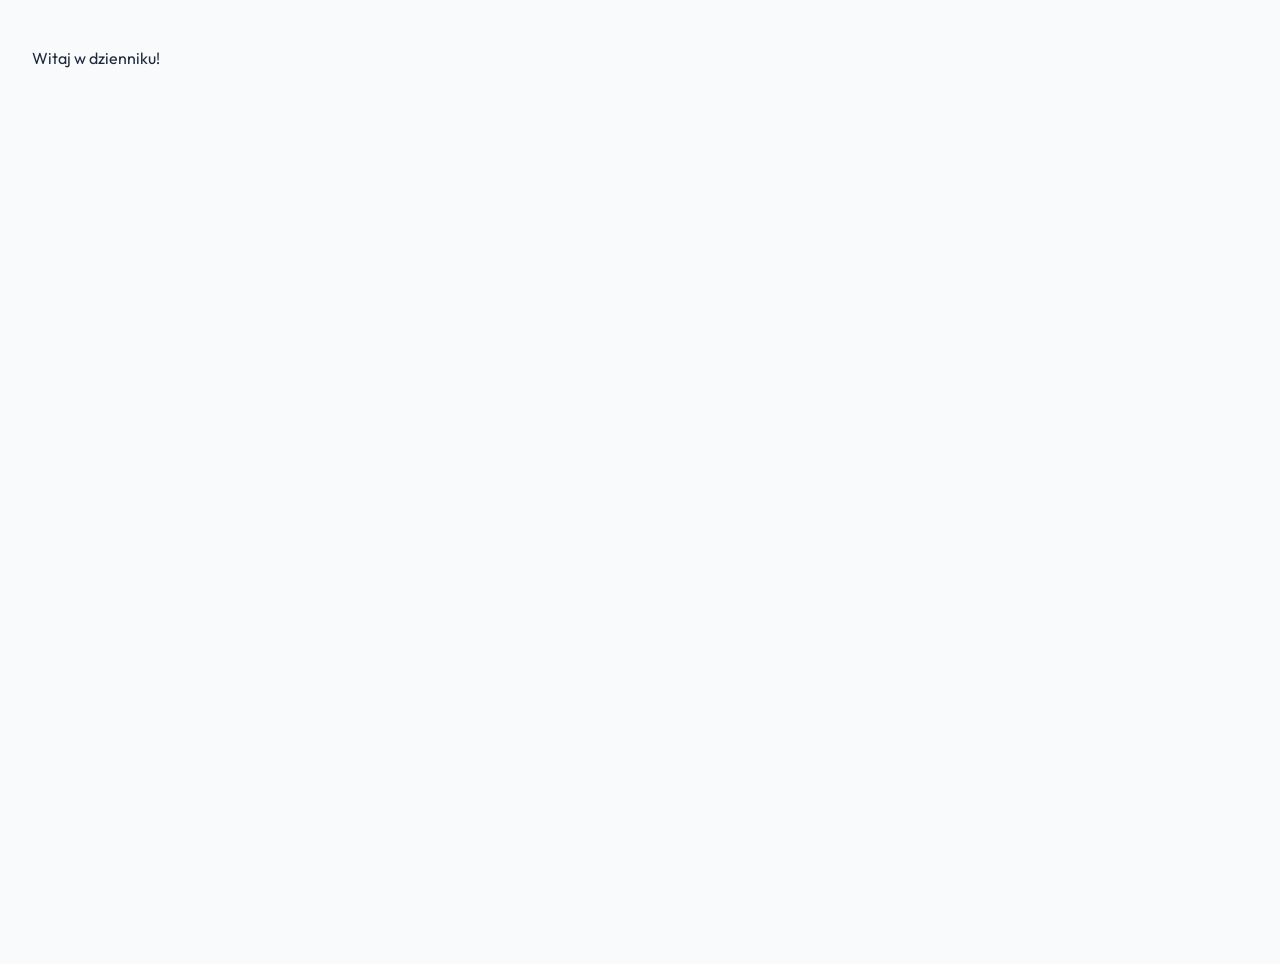
==== dziennik.html @ 71b01b18 "www" ====
<!DOCTYPE html>
<html lang="pl">
<head>
  <meta charset="UTF-8">
  <meta name="viewport" content="width=device-width, initial-scale=1.0">
  <title>witaj z powrotem</title>
  <link rel="stylesheet" href="dziennik.css">
  <link rel="preconnect" href="https://fonts.googleapis.com">
  <link rel="preconnect" href="https://fonts.gstatic.com" crossorigin>
  <link href="https://fonts.googleapis.com/css2?family=Outfit:wght@400;600;700&display=swap" rel="stylesheet">

</head>
<body>
    <p>Witaj w dzienniku!</p>
---- dziennik.css ----
:root {
  --kolor-glowny: #3312ec;
  --kolor-tlo: #f8fafc;
  --kolor-tekst: #1e293b;
  --kolor-przycisk: #2563eb;
  --kolor-przycisk-hover: #1d4ed8;
}

body {
  font-family: 'Outfit', sans-serif;
  background-color: var(--kolor-tlo);
  color: var(--kolor-tekst);
  margin: 0;
  padding: 2rem;
  min-height: 100vh;
  transition: background-color 0.3s ease;
}

header {
  text-align: center;
  margin-bottom: 2rem;
}

header h1 {
  color: var(--kolor-glowny);
  font-size: 2.5rem;
  font-weight: 700;
  margin: 0;
}

main {
  max-width: 600px;
  margin: 0 auto;
}

section {
  margin-bottom: 2rem;
}

h2 {
  color: var(--kolor-glowny);
  font-size: 1.25rem;
  font-weight: 600;
  margin-bottom: 0.5rem;
}

.o-mnie p {
  line-height: 1.6;
  margin: 0;
}

.obrazek {
  text-align: center;
}

.obrazek img {
  max-width: 100%;
  height: auto;
  border-radius: 12px;
  box-shadow: 0 4px 12px rgba(0, 0, 0, 0.1);
}

.licznik {
  text-align: center;
  padding: 1.5rem;
  background: white;
  border-radius: 12px;
  box-shadow: 0 2px 8px rgba(0, 0, 0, 0.06);
}

.licznik p {
  font-size: 1.25rem;
  margin: 0 0 1rem 0;
}

#licznik {
  font-weight: 700;
  color: var(--kolor-glowny);
}

#przycisk {
  font-family: 'Outfit', sans-serif;
  font-size: 1rem;
  font-weight: 600;
  padding: 0.75rem 1.5rem;
  background-color: var(--kolor-przycisk);
  color: white;
  border: none;
  border-radius: 8px;
  cursor: pointer;
  transition: background-color 0.2s ease;
}

#przycisk:hover {
  background-color: var(--kolor-przycisk-hover);
}

#przycisk:active {
  transform: scale(0.98);
}

/* Nawigacja między stronami */
nav {
  text-align: center;
  margin-bottom: 2rem;
}

nav a {
  color: var(--kolor-glowny);
  text-decoration: none;
  font-weight: 600;
}

nav a:hover {
  text-decoration: underline;
}
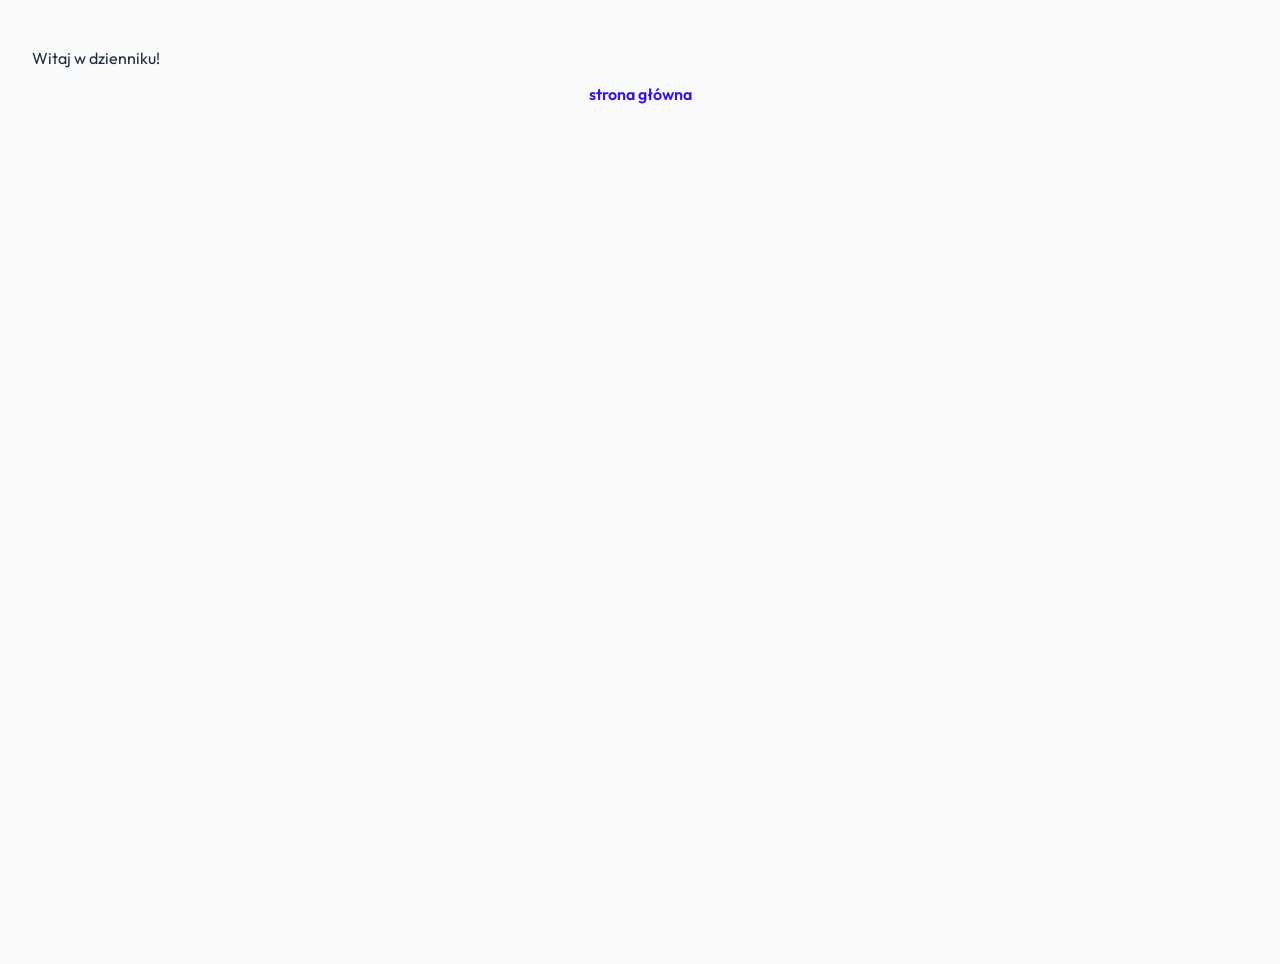
==== commit f9f1274e: "Add navigation links to dziennik.html and update greeting in glowna.html" ====
--- a/dziennik.html
+++ b/dziennik.html
@@ -11,4 +11,8 @@
 
 </head>
 <body>
-    <p>Witaj w dzienniku!</p>+    <p>Witaj w dzienniku!</p>
+
+    <nav>
+      <a href="glowna.html">strona główna</a>
+    </nav>
